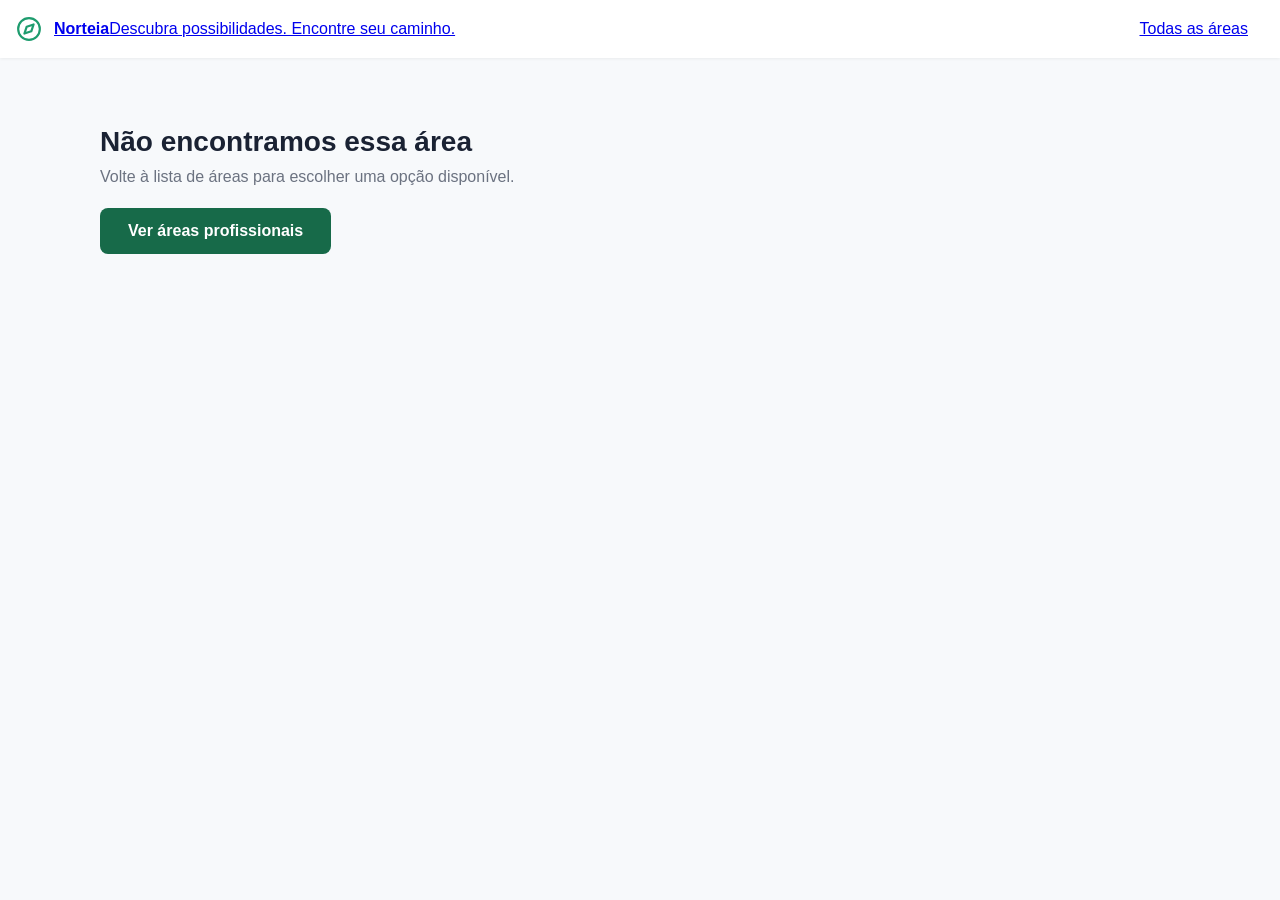
==== area.html @ e01fb4d5 "Alterado: Testes detalhados por area profissional e melhorado para 90 perguntas teste principal" ====
<!DOCTYPE html>
<html lang="pt-BR">
<head>
  <meta charset="UTF-8" />
  <meta name="viewport" content="width=device-width, initial-scale=1.0" />
  <meta name="description" content="Conheça uma área profissional e explore as possibilidades de atuação antes de fazer o teste de afinidade." />
  <title>Norteia - Conheça uma área</title>
  <link rel="stylesheet" href="css/style.css" />
  <link rel="stylesheet" href="css/teste.css" />
  <link rel="stylesheet" href="css/area.css" />
</head>
<body>
  <header class="topbar">
    <div class="topbar-inner">
      <a class="logo-area logo-home" href="index.html" aria-label="Norteia, voltar ao início">
        <span class="logo-icon"><svg viewBox="0 0 24 24" fill="none" stroke="currentColor" stroke-width="2" stroke-linecap="round" stroke-linejoin="round"><circle cx="12" cy="12" r="10"/><polygon points="16.24 7.76 14.12 14.12 7.76 16.24 9.88 9.88 16.24 7.76"/></svg></span>
        <span class="logo-text"><strong>Norteia</strong><span>Descubra possibilidades. Encontre seu caminho.</span></span>
      </a>
      <nav class="topbar-actions" aria-label="Navegação da página">
        <a class="header-link" href="testes-areas.html">Todas as áreas</a>
      </nav>
    </div>
  </header>
  <div class="area-wrapper">
    <main>
      <div id="area-nao-encontrada" class="area-erro" hidden>
        <h1>Não encontramos essa área</h1>
        <p>Volte à lista de áreas para escolher uma opção disponível.</p>
        <a class="btn-comecar" href="testes-areas.html">Ver áreas profissionais</a>
      </div>

      <div id="apresentacao-area" class="area-surface" hidden>
        <section class="area-hero">
          <div class="area-hero-copy">
            <p class="area-eyebrow">Explore uma possibilidade profissional</p>
            <h1 id="nome-area"></h1>
            <p id="resumo-area" class="area-resumo"></p>
          </div>
          <div class="area-hero-media">
            <img src="images/hero-slide-1.png" alt="Pessoa explorando diferentes caminhos profissionais em uma placa de sinalização" />
          </div>
        </section>

        <section class="area-contexto" aria-labelledby="titulo-contexto">
          <div>
            <p class="area-eyebrow">Como essa área aparece no trabalho</p>
            <h2 id="titulo-contexto">Diferentes formas de contribuir</h2>
          </div>
          <p id="contexto-area"></p>
        </section>

        <section class="area-frentes" aria-labelledby="titulo-frentes">
          <h2 id="titulo-frentes">O que você pode encontrar por aqui</h2>
          <ul id="lista-frentes" class="lista-frentes"></ul>
        </section>

        <section class="area-subareas" aria-labelledby="titulo-subareas">
          <div class="subareas-cabecalho">
            <div>
              <p class="area-eyebrow">Possibilidades dentro da área</p>
              <h2 id="titulo-subareas">Conheça algumas subáreas</h2>
            </div>
            <p>Veja exemplos de atividades para entender o tipo de trabalho que pode fazer parte de cada caminho.</p>
          </div>
          <ul id="lista-subareas" class="lista-subareas"></ul>
        </section>

        <section class="area-convite" aria-labelledby="titulo-convite">
          <div>
            <p class="area-eyebrow">Descubra seus interesses</p>
            <h2 id="titulo-convite">Qual desses caminhos combina mais com você?</h2>
            <p>Responda a situações de trabalho e compare seu interesse pelas atividades de cada subárea.</p>
          </div>
          <a id="btn-iniciar-area" class="btn-comecar" href="#">Iniciar teste desta área <span aria-hidden="true">→</span></a>
        </section>

        <p class="area-aviso">As atividades são exemplos para exploração. O teste é indicativo e não substitui pesquisa sobre cursos, profissões ou orientação profissional.</p>
      </div>
    </main>
  </div>

  <script src="js/perguntas-data.js"></script>
  <script src="js/perguntas-detalhadas.js"></script>
  <script src="js/areas-info.js"></script>
  <script src="js/area.js"></script>
</body>
</html>
---- css/style.css ----
/* ==========================================
   1. RESET
   Remove os espaçamentos e estilos padrão
   que cada navegador aplica de forma diferente
   ========================================== */
* {
  margin: 0;
  padding: 0;
  box-sizing: border-box;
}

/* ==========================================
   2. VARIÁVEIS DE COR
   Definimos nossas cores aqui uma única vez.
   Assim, se quisermos mudar o verde da marca,
   mudamos em UM lugar só, e tudo se atualiza.
   ========================================== */
:root {
  --cor-primaria: #1e9c6e;      /* verde principal (logo, links ativos) */
  --cor-primaria-clara: #e8f5ef; /* verde bem clarinho (fundo do menu ativo) */
  --cor-texto: #1a2233;          /* quase preto, para títulos */
  --cor-texto-suave: #6b7280;    /* cinza, para parágrafos */
  --cor-fundo: #f7f9fb;          /* cinza bem clarinho, fundo da página */
  --cor-branco: #ffffff;
  --cor-borda: #e5e7eb;
}

/* ==========================================
   3. ESTILOS GERAIS DO CORPO DA PÁGINA
   ========================================== */
body {
  font-family: 'Segoe UI', Arial, sans-serif;
  background-color: var(--cor-fundo);
  color: var(--cor-texto);
}

/* ==========================================
   4. HEADER (topo da página)
   ========================================== */
.topbar {
  position: relative;   /* necessário pro z-index abaixo funcionar */
  z-index: 100;          /* bem mais alto que qualquer coisa na página (o carrossel usa z-index: 5) */
  background-color: var(--cor-branco);
  box-shadow: 0 1px 3px rgba(0, 0, 0, 0.06);   /* sombra leve, dá sensação de "flutuar" sobre o conteúdo */
}

.topbar-inner {
  display: flex;
  justify-content: space-between;   /* logo na esquerda, ícones na direita — sem max-width, "direita" agora é a borda real da tela */
  align-items: center;
  padding: 16px 32px 16px 16px;   /* 16px à esquerda = mesmo respiro do menu lateral (veja .main-nav a) */
}

.logo-area {
  display: flex;
  align-items: center;
  gap: 12px; /* espaço entre o ícone da bússola e o texto */
}

.logo-icon {
  display: flex;
  color: var(--cor-primaria);
}

.logo-icon svg {
  width: 26px;
  height: 26px;
}

.logo-text h1 {
  font-size: 22px;
  color: var(--cor-texto);
}

.logo-text p {
  font-size: 12px;
  color: var(--cor-texto-suave);
}

.topbar-actions {
  display: flex;
  align-items: center;
  gap: 12px;
}

/* ==========================================
   4.1 MENU DO PERFIL (dropdown)
   ========================================== */
.login-btn {
  display: flex;
  align-items: center;
  height: 40px;
  padding: 0 18px;
  border-radius: 20px;
  background-color: var(--cor-primaria);
  color: var(--cor-branco);
  font-size: 14px;
  font-weight: 600;
  text-decoration: none;
  white-space: nowrap;
}

/* Precisa disso explicitamente: sem essa regra, o "display: flex" acima
   sempre vence a regra interna do navegador que esconde elementos com
   o atributo "hidden" — então o JS escondia, mas nada acontecia na tela. */
.login-btn[hidden] {
  display: none;
}

.login-btn:hover {
  background-color: #17845d;   /* mesmo verde escuro usado no hover do botão do login.css do seu amigo */
}

.profile-menu {
  position: relative;   /* "âncora": é em relação a essa caixa que o dropdown vai se posicionar */
}

.profile-btn {
  display: flex;
  align-items: center;
  gap: 4px;
  background: none;
  border: none;
  padding: 0;
  cursor: pointer;
}

.profile-avatar {
  width: 40px;
  height: 40px;
  border-radius: 50%;
  border: 1.5px solid var(--cor-primaria);
  color: var(--cor-primaria);
  display: flex;
  align-items: center;
  justify-content: center;
}

.profile-avatar svg {
  width: 20px;
  height: 20px;
}

.profile-avatar--small {
  width: 32px;
  height: 32px;
}

.profile-avatar--small svg {
  width: 16px;
  height: 16px;
}

.profile-chevron {
  width: 16px;
  height: 16px;
  color: var(--cor-texto-suave);
  transition: transform 0.2s ease;   /* gira suavemente ao abrir */
}

/* Quando o JS adicionar "is-open" no .profile-menu, a seta vira de ponta-cabeça */
.profile-menu.is-open .profile-chevron {
  transform: rotate(180deg);
}

.profile-dropdown {
  position: absolute;
  top: calc(100% + 12px);   /* logo abaixo do botão, com um respiro de 12px */
  right: 0;                  /* alinhado pela direita, como no seu mockup */
  width: 230px;
  z-index: 10;
  background-color: var(--cor-branco);
  border-radius: 14px;
  box-shadow: 0 12px 28px rgba(0, 0, 0, 0.14);
  padding: 8px;

  /* Escondido por padrão: */
  opacity: 0;
  visibility: hidden;
  transform: translateY(-8px);
  transition: opacity 0.15s ease, transform 0.15s ease, visibility 0.15s;
}

/* Quando o JS adicionar "is-open", o dropdown aparece */
.profile-menu.is-open .profile-dropdown {
  opacity: 1;
  visibility: visible;
  transform: translateY(0);
}

.profile-dropdown-header {
  display: flex;
  align-items: center;
  gap: 10px;
  padding: 8px 8px 14px;
  margin-bottom: 6px;
  border-bottom: 1px solid var(--cor-borda);
  font-weight: 600;
  font-size: 14px;
}

.profile-dropdown-list {
  list-style: none;
}

.profile-dropdown-list a {
  display: flex;
  align-items: center;
  gap: 10px;
  padding: 10px 8px;
  border-radius: 8px;
  text-decoration: none;
  color: var(--cor-texto);
  font-size: 14px;
}

.profile-dropdown-list a:hover {
  background-color: var(--cor-fundo);
}

.profile-dropdown-list svg {
  width: 16px;
  height: 16px;
  color: var(--cor-texto-suave);
  flex-shrink: 0;
}

/* "Sair" em vermelho — e o ícone junto, senão fica com texto vermelho
   e ícone cinza, que destoa visualmente */
#logoutBtn {
  color: #d32f2f;
}

#logoutBtn svg {
  color: #d32f2f;
}

#logoutBtn:hover {
  background-color: #fdecea;   /* um vermelho bem clarinho, mesma ideia do hover cinza dos outros itens */
}

/* ==========================================
   4.2 BUSCA (expande ao clicar)
   ========================================== */
.search-box {
  display: flex;
  align-items: center;
}

.search-input {
  width: 0;
  opacity: 0;
  padding: 0;
  margin-left: 0;
  border: 1px solid var(--cor-borda);
  border-radius: 20px;
  font-size: 14px;
  color: var(--cor-texto);
  overflow: hidden;   /* esconde o texto/placeholder enquanto o campo está fechado (width: 0) */

  /* anima largura, opacidade e o respiro (margin) juntos, suavemente */
  transition: width 0.25s ease, opacity 0.2s ease, margin-left 0.25s ease, padding 0.25s ease;
}

/* Quando o JS adicionar "is-open" no .search-box, o campo abre */
.search-box.is-open .search-input {
  width: 200px;
  opacity: 1;
  padding: 9px 14px;
  margin-left: 8px;
}

.search-input:focus {
  outline: none;
  border-color: var(--cor-primaria);
}

.no-results {
  text-align: center;
  padding: 32px 16px;
  color: var(--cor-texto-suave);
  font-size: 14px;
}

.icon-btn {
  width: 40px;
  height: 40px;
  border-radius: 50%;         /* deixa o botão redondo */
  border: 1px solid var(--cor-borda);
  background-color: var(--cor-branco);
  cursor: pointer;
  display: flex;               /* centraliza o svg dentro do botão */
  align-items: center;
  justify-content: center;
  color: var(--cor-texto-suave);
}

.icon-btn svg {
  width: 18px;
  height: 18px;
}

/* ==========================================
   5. LAYOUT GERAL (sidebar + conteúdo lado a lado)
   ========================================== */
.page-layout {
  display: flex;              /* mesma ideia do header: itens lado a lado */
  align-items: stretch;       /* sidebar e conteúdo ficam com a MESMA altura (importante pro passo 4) */
  gap: 16px;                  /* era 24px — mais próximo da sidebar, sobra mais espaço pros cards */
  padding: 0 32px 24px 0;     /* padding-top ZERO: a sidebar encosta direto no header */
}

/* ==========================================
   6. SIDEBAR (menu lateral)
   ========================================== */
.sidebar {
  width: 220px;        /* largura fixa, não estica nem encolhe na horizontal */
  flex-shrink: 0;       /* impede que o flex "espremenha" a sidebar */
  display: flex;
  flex-direction: column;  /* nav no topo, help-card embaixo */
  background-color: var(--cor-branco);
  box-shadow: 2px 0 6px rgba(0, 0, 0, 0.04);   /* mesma ideia da sombra do header, só que na lateral */
  border-radius: 0 0 16px 0;   /* só o canto inferior direito — o topo agora encosta no header */
  padding: 24px 16px 24px 0;      /* left ZERO: mantém o alinhamento com a logo do header */
  position: relative;    /* "âncora" pro botão de retrair, que fica posicionado em relação a essa caixa */
  transition: width 0.25s ease;
}

/* Estado encolhido: o JS adiciona essa classe na sidebar */
.sidebar.is-collapsed {
  width: 72px;
}

.sidebar.is-collapsed .nav-label {
  display: none;   /* esconde só o texto, o ícone continua */
}

.sidebar.is-collapsed .main-nav a {
  justify-content: center;   /* centraliza o ícone, já que sobrou só ele */
  padding: 12px 0;
}

.sidebar.is-collapsed .help-card {
  display: none;   /* esse card não faz sentido sem o texto, então some inteiro */
}

.sidebar-toggle {
  position: absolute;
  top: 24px;
  right: -14px;   /* metade do botão "vaza" pra fora da sidebar, um padrão comum desse tipo de controle */
  width: 28px;
  height: 28px;
  border-radius: 50%;
  border: 1px solid var(--cor-borda);
  background-color: var(--cor-branco);
  box-shadow: 0 2px 6px rgba(0, 0, 0, 0.1);
  display: flex;
  align-items: center;
  justify-content: center;
  cursor: pointer;
  color: var(--cor-texto-suave);
  z-index: 5;
}

.sidebar-toggle-icon {
  width: 14px;
  height: 14px;
  transition: transform 0.25s ease;   /* gira suavemente ao encolher */
}

/* Quando encolhida, a seta vira de ponta-cabeça (agora aponta pra direita, "abrir") */
.sidebar.is-collapsed .sidebar-toggle-icon {
  transform: rotate(180deg);
}

.main-nav ul {
  list-style: none; /* remove as bolinhas padrão da lista */
}

.main-nav a {
  display: flex;
  align-items: center;
  gap: 10px;
  padding: 12px 16px;
  margin-bottom: 6px;
  border-radius: 10px;
  text-decoration: none;         /* remove o sublinhado padrão do link */
  color: var(--cor-texto-suave);
  font-weight: 500;
  font-size: 15px;
  transition: background-color 0.15s ease;   /* o fundo "acompanha o mouse" suavemente, em vez de trocar seco */
}

/* Mesma ideia do hover do dropdown do perfil: um fundo clarinho ao passar o mouse */
.main-nav a:hover {
  background-color: var(--cor-fundo);
}

.nav-icon {
  width: 18px;
  height: 18px;
  flex-shrink: 0;   /* impede o ícone de encolher se o texto for grande */
}

/* Estilo do item ativo: agora é uma classe (.is-active), não mais "o primeiro item" fixo.
   O JS decide qual link recebe essa classe quando a pessoa clica. */
.main-nav a.is-active {
  background-color: var(--cor-primaria-clara);
  color: var(--cor-primaria);
  font-weight: 600;
}

/* Precisa dessa regra à parte: ".is-active" e ":hover" têm a MESMA "força" (especificidade)
   no CSS, então sem isso, passar o mouse no item ativo trocaria o verde pelo cinza do hover. */
.main-nav a.is-active:hover {
  background-color: var(--cor-primaria-clara);
}

.help-card {
  margin-top: auto;   /* o "auto" empurra este elemento pro final do container flex (a sidebar) */
  padding: 20px;
  background-color: var(--cor-branco);
  border: 1px solid var(--cor-borda);
  border-radius: 12px;
  box-shadow: 0 2px 8px rgba(0, 0, 0, 0.05);
}

.help-card h3 {
  display: flex;
  align-items: center;
  gap: 8px;
  font-size: 15px;
  margin-bottom: 8px;
}

.help-icon {
  width: 18px;
  height: 18px;
  color: #eab308;
}

.help-card p {
  font-size: 13px;
  color: var(--cor-texto-suave);
  margin-bottom: 12px;
}

.help-card a {
  color: var(--cor-primaria);
  font-weight: 600;
  font-size: 14px;
  text-decoration: none;
}

/* ==========================================
   7. CONTEÚDO PRINCIPAL
   ========================================== */
.content {
  flex: 1;                /* tenta ocupar todo o espaço restante ao lado da sidebar... */
  width: 100%;
  max-width: 1200px;      /* era 960px — agora usa muito mais da tela */
  margin: 0 auto;         /* centraliza no espaço disponível depois da sidebar */
  padding-top: 24px;      /* respiro em relação ao header */
}

/* ==========================================
   8. HERO / CARROSSEL
   Os .hero-slide ficam TODOS no mesmo lugar (position: absolute),
   um exatamente sobre o outro. O JS troca qual deles tem a classe
   .is-active, e o CSS anima a opacidade — isso cria o efeito de fade.
   ========================================== */
.hero-carousel {
  position: relative;   /* "âncora" pros slides, setas e indicadores, que são absolute */
  width: 100%;
  max-width: 1200px;
  min-height: 440px;    /* proporção parecida com os 1800x680px pedidos, na largura de 1200px */
  border-radius: 24px;
  overflow: hidden;      /* corta qualquer coisa que ultrapasse os cantos arredondados */
  background: linear-gradient(135deg, #ffffff 0%, #eaf6ef 100%);   /* combina com o fundo das ilustrações, ajuda a "integrar" */
  margin-bottom: 20px;
}

.hero-slide {
  position: absolute;   /* todos os slides ocupam o MESMO espaço, empilhados */
  inset: 0;              /* atalho pra top:0; right:0; bottom:0; left:0 */
  display: flex;
  justify-content: space-between;
  align-items: center;
  gap: 24px;
  padding: 50px 60px;   /* o padding mora aqui agora (não no .hero-carousel), já que o slide é quem ocupa o espaço */

  opacity: 0;             /* escondido por padrão... */
  pointer-events: none;   /* ...e não clicável enquanto escondido */
  transition: opacity 0.6s ease;   /* essa transição é o "fade" */
}

.hero-slide.is-active {
  opacity: 1;
  pointer-events: auto;
}

.hero-content {
  max-width: 480px;
}

.hero-content h2 {
  font-size: 32px;
  line-height: 1.3;      /* espaçamento entre linhas, pra não ficar "grudado" */
  margin-bottom: 12px;
}

.hero-content p {
  font-size: 15px;
  color: var(--cor-texto-suave);
  line-height: 1.5;
  margin-bottom: 24px;
}

.hero-cta {
  padding: 14px 26px;
  background-color: var(--cor-primaria);
  color: var(--cor-branco);
  border: none;
  border-radius: 999px;   /* formato "pílula" — bem arredondado, como pedido */
  font-size: 13px;
  font-weight: 700;
  letter-spacing: 0.03em;
  text-transform: uppercase;   /* o texto no HTML fica normal; aqui a gente só EXIBE em maiúsculas */
  cursor: pointer;
  transition: background-color 0.2s ease, transform 0.2s ease;
}

.hero-cta:hover {
  background-color: #17805c;
  transform: translateY(-2px);
}

.hero-media {
  position: absolute;   /* sai do fluxo do flex — agora é uma camada de fundo, não mais "ao lado" do texto */
  top: 0;
  right: 0;
  bottom: 0;
  width: 58%;            /* ocupa boa parte do lado direito do hero */
  z-index: 0;             /* fica ATRÁS do .hero-content */
  pointer-events: none;   /* garante que não atrapalha cliques no texto/botão */
}

.hero-media picture {
  display: block;   /* <picture> é inline por padrão — isso garante que ele preencha a .hero-media certinho */
  width: 100%;
  height: 100%;
}

.hero-illustration {
  width: 100%;
  height: 100%;
  object-fit: cover;      /* preenche o espaço todo sem distorcer, cortando o excesso */
  display: block;

  /* O degradê que faz a mágica: a imagem começa 100% transparente na borda
     esquerda e vai ficando sólida — isso "dissolve" a quina reta da foto
     dentro do fundo do .hero-carousel, em vez de parecer um quadro colado. */
  mask-image: linear-gradient(to right, transparent 0%, black 35%);
  -webkit-mask-image: linear-gradient(to right, transparent 0%, black 35%);
}

.hero-content {
  position: relative;   /* precisa disso pro z-index abaixo funcionar */
  z-index: 1;             /* fica NA FRENTE da imagem de fundo */
}

/* ---------- Setas de navegação ---------- */
.hero-arrow {
  position: absolute;
  top: 50%;
  transform: translateY(-50%);
  width: 40px;
  height: 40px;
  border-radius: 50%;
  border: none;
  background-color: rgba(255, 255, 255, 0.85);
  box-shadow: 0 4px 12px rgba(0, 0, 0, 0.1);
  display: flex;
  align-items: center;
  justify-content: center;
  color: var(--cor-texto);
  cursor: pointer;
  z-index: 5;   /* garante que fica por cima dos slides */
  transition: background-color 0.2s ease;
}

.hero-arrow:hover {
  background-color: var(--cor-branco);
}

.hero-arrow svg {
  width: 18px;
  height: 18px;
}

.hero-arrow--prev {
  left: 20px;
}

.hero-arrow--next {
  right: 20px;
}

/* ---------- Indicadores (bolinhas) ---------- */
.hero-indicators {
  position: absolute;
  left: 50%;
  bottom: 20px;
  transform: translateX(-50%);
  display: flex;
  gap: 8px;
  z-index: 5;
}

.hero-indicator {
  width: 10px;
  height: 10px;
  border-radius: 50%;
  border: none;
  padding: 0;
  background-color: rgba(0, 0, 0, 0.15);   /* indicador inativo */
  cursor: pointer;
  transition: background-color 0.2s ease, transform 0.2s ease;
}

.hero-indicator.is-active {
  background-color: var(--cor-primaria);   /* indicador do slide atual */
  transform: scale(1.2);
}

/* ---------- Responsividade do hero ---------- */

/* Tablet: reduz proporcionalmente */
@media (max-width: 1024px) {
  .hero-carousel {
    min-height: 380px;
  }

  .hero-content h2 {
    font-size: 26px;
  }

  .hero-media {
    width: 50%;
  }
}

/* Celular: texto e imagem empilhados, imagem sem cortar/espremer */
@media (max-width: 640px) {
  .hero-carousel {
    min-height: 560px;   /* precisa de altura fixa mesmo empilhado, já que os slides são "absolute" */
    border-radius: 20px;
  }

  .hero-slide {
    flex-direction: column;
    justify-content: center;
    align-items: flex-start;
    padding: 28px 24px 56px;   /* mais espaço embaixo, pra não ficar em cima dos indicadores */
  }

  .hero-content p {
    max-width: 100%;
  }

  .hero-media {
    position: static;    /* sai do modo "camada de fundo" — no celular ela empilha normalmente */
    width: 100%;
    max-width: 280px;
    height: auto;
    align-self: center;   /* centraliza a ilustração embaixo do texto */
  }

  .hero-illustration {
    height: auto;          /* solta a altura (era 100% no desktop) */
    object-fit: contain;   /* mostra a imagem inteira, sem cortar */
    mask-image: none;      /* o degradê de "dissolver" só faz sentido quando a imagem é um fundo grande */
    -webkit-mask-image: none;
  }

  .hero-arrow {
    width: 34px;
    height: 34px;
  }
}

.section-title {
  font-size: 16px;
  font-weight: 600;
  margin-bottom: 16px;
}

/* ==========================================
   9. GRID DE CARDS (as áreas profissionais)
   ========================================== */
.cards-grid {
  display: grid;
  grid-template-columns: repeat(5, 1fr);   /* 5 colunas fixas, como pedido — a largura de cada uma se ajusta sozinha */
  gap: 16px;   /* piso do intervalo 16-24px pedido, pra sobrar mais espaço horizontal pro card */
  margin-bottom: 24px;
}

.card {
  padding: 20px;
  border-radius: 16px;   /* dentro do intervalo 12-16px pedido */
  min-height: 140px;     /* dentro do intervalo 130-160px pedido */
  color: var(--cor-branco);   /* texto branco, pois o fundo dos cards é colorido */
  box-shadow: 0 6px 14px rgba(0, 0, 0, 0.08);   /* sombra colorida sutil, dá a sensação de elevação */
  transition: transform 0.2s ease, box-shadow 0.2s ease;   /* anima a mudança, em vez de "pular" de repente */
  cursor: pointer;   /* agora os cards são clicáveis */
}

.card:hover {
  transform: translateY(-4px);   /* sobe 4px */
  box-shadow: 0 12px 22px rgba(0, 0, 0, 0.14);   /* sombra maior, reforça a sensação de "levantar" */
}

/* Foco por teclado (Tab): mesmo efeito do hover, + contorno visível.
   :focus-visible só aparece pra quem usa teclado, não pra quem clica com o mouse. */
.card:focus-visible {
  outline: 2px solid var(--cor-branco);
  outline-offset: -6px;
  transform: translateY(-4px);
  box-shadow: 0 12px 22px rgba(0, 0, 0, 0.14);
}

.card:focus {
  cursor: pointer;
}

/* Pra quem tem sensibilidade a movimento (configuração de acessibilidade do sistema),
   desativamos a animação e mantemos só a sombra */
@media (prefers-reduced-motion: reduce) {
  .card {
    transition: none;
  }
  .card:hover {
    transform: none;
  }
}

.card-icon {
  display: inline-block;
  margin-bottom: 10px;
}

.card-icon svg {
  width: 24px;
  height: 24px;
}

.card h4 {
  font-size: 15px;
  margin-bottom: 6px;
}

.card p {
  font-size: 12px;
  opacity: 0.9;         /* deixa o texto secundário levemente translúcido */
  line-height: 1.4;
}

/* Cor de fundo de cada categoria */
.card-green  { background-color: #1e9c6e; }
.card-blue   { background-color: #3b82f6; }
.card-purple { background-color: #8b5cf6; }
.card-orange { background-color: #f97316; }
.card-teal   { background-color: #14b8a6; }
.card-red       { background-color: #ef4444; }
.card-yellow    { background-color: #eab308; }
.card-lightblue { background-color: #0ea5e9; }
.card-pink      { background-color: #ec4899; }
.card-green2    { background-color: #22c55e; }
.card-mustard   { background-color: #d97706; }
.card-teal2     { background-color: #0d9488; }
.card-blue2     { background-color: #2563eb; }
.card-brown     { background-color: #78350f; }
.card-purple2   { background-color: #7c3aed; }

/* ==========================================
   10. BARRA INFERIOR (aviso + botão "Começar teste")
   ========================================== */
.info-bar {
  display: flex;
  justify-content: space-between;  /* texto na esquerda, botão na direita */
  align-items: center;
  gap: 16px;
  padding: 18px 24px;
  background-color: var(--cor-branco);
  border: 1px solid var(--cor-borda);
  border-radius: 12px;
  box-shadow: 0 2px 8px rgba(0, 0, 0, 0.05);
}

.info-bar p {
  display: flex;
  align-items: center;
  gap: 8px;
  font-size: 14px;
  color: var(--cor-texto-suave);
}

.info-icon {
  width: 18px;
  height: 18px;
  flex-shrink: 0;
  color: var(--cor-primaria);
}

.cta-btn {
  padding: 12px 22px;
  background-color: var(--cor-primaria);
  color: var(--cor-branco);
  border: none;
  border-radius: 8px;
  font-size: 14px;
  font-weight: 600;
  cursor: pointer;
  white-space: nowrap;   /* impede o texto do botão de quebrar linha */
}

/* ==========================================
   11. RESPONSIVIDADE GERAL DO SITE
   Vai do maior pro menor: tablet -> celular grande -> celular pequeno.
   Cada @media só sobrescreve o que precisa mudar naquele tamanho.
   ========================================== */

/* ---------- Tablet (telas até 1024px) ---------- */
@media (max-width: 1024px) {
  .cards-grid {
    grid-template-columns: repeat(3, 1fr);   /* 5 colunas ficariam apertadas demais aqui */
  }
}

/* ---------- Celular grande / tablet retrato (telas até 768px) ---------- */
@media (max-width: 768px) {
  .sidebar-toggle {
    display: none;
  }

  .page-layout {
    flex-direction: column;   /* sidebar deixa de ficar do lado, vai pra cima do conteúdo */
    padding: 16px;             /* volta a ter respiro nos dois lados, já que não tem mais sidebar ao lado pra "colar" */
    align-items: stretch;
  }

  .sidebar {
    width: 100%;   /* a largura fixa de 220px não faz sentido empilhado; continua em coluna (nav em cima, help-card embaixo) */
  }

  .main-nav {
    width: 100%;
  }

  .main-nav ul {
    display: flex;               /* itens do menu viram uma fileira horizontal, tipo abas */
    gap: 8px;
    overflow-x: auto;            /* se não couber tudo, aparece scroll horizontal em vez de quebrar */
  }

  .main-nav a {
    margin-bottom: 0;
    white-space: nowrap;
  }

  .help-card {
    margin-top: 16px;   /* sobrescreve o "auto": empilhado, não faz sentido grudar embaixo da tela */
    width: 100%;
  }

  .content {
    padding-top: 0;   /* no mobile o page-layout já dá esse respiro (sidebar vem empilhada em cima) */
  }

  .cards-grid {
    grid-template-columns: repeat(2, 1fr);
  }

  .info-bar {
    flex-direction: column;   /* texto empilhado sobre o botão, em vez de lado a lado */
    align-items: flex-start;
  }

  .cta-btn {
    width: 100%;   /* botão ocupa a largura toda, mais fácil de tocar no celular */
  }
}

/* ---------- Celular pequeno (telas até 480px) ---------- */
@media (max-width: 480px) {
  .cards-grid {
    grid-template-columns: 1fr;
  }

  .topbar-inner {
    padding: 12px 16px;
  }

  .logo-text p {
    display: none;   /* esconde a tagline "Descubra possibilidades..." pra economizar espaço */
  }
}

/* ==========================================
   12. TOAST (aviso temporário, tipo "essa página ainda não existe")
   O JS cria esse elemento dinamicamente e o remove sozinho depois de alguns segundos.
   ========================================== */
.toast {
  position: fixed;
  left: 50%;
  bottom: 24px;
  transform: translateX(-50%) translateY(0);
  background-color: var(--cor-texto);
  color: var(--cor-branco);
  padding: 14px 22px;
  border-radius: 10px;
  font-size: 14px;
  box-shadow: 0 8px 24px rgba(0, 0, 0, 0.2);
  z-index: 1000;
  opacity: 1;
  transition: opacity 0.3s ease, transform 0.3s ease;
}

/* O JS adiciona essa classe um instante antes de remover o toast, pra ele sumir suavemente */
.toast--saindo {
  opacity: 0;
  transform: translateX(-50%) translateY(8px);
}
---- css/teste.css ----
/* Estilos da página de teste vocacional (testes.html) */

.teste-wrapper {
  max-width: 640px;
  margin: 60px auto;
  padding: 0 20px;
  font-family: Arial, sans-serif;
}

/* cabeçalho com a marca, mesma linguagem visual da tela de intro */
.topo-marca {
  display: flex;
  align-items: center;
  gap: 10px;
  margin-bottom: 20px;
}
.topo-marca-selo {
  font-size: 20px;
}
.topo-marca-nome {
  font-size: 18px;
  font-weight: 700;
  color: #1a1a1a;
}

/* card branco com sombra, igual ao da tela de intro, pra manter a identidade visual */
.pergunta-card {
  background: #fff;
  border-radius: 16px;
  padding: 40px;
  box-shadow: 0 2px 16px rgba(0, 0, 0, 0.06);
}

/* barra de progresso visual (preenche conforme avança) */
.barra-progresso {
  width: 100%;
  height: 6px;
  background: #eee;
  border-radius: 3px;
  overflow: hidden;
  margin-bottom: 12px;
}
.barra-preenchida {
  height: 100%;
  background: #2E8B57;
  border-radius: 3px;
  width: 0%;
  transition: width 0.25s ease;
}

#progresso {
  font-size: 13px;
  color: #888;
  margin-bottom: 8px;
}

#texto-pergunta {
  font-size: 22px;
  font-weight: 600;
  margin-bottom: 24px;
  line-height: 1.4;
}

#area-opcoes {
  display: flex;
  flex-direction: column;
  gap: 10px;
}

/* cada opção agora é uma linha inteira clicável: número + legenda sempre visível */
.opcao-linha {
  display: flex;
  align-items: center;
  gap: 16px;
  width: 100%;
  padding: 12px 16px;
  border-radius: 10px;
  border: 1.5px solid #ccc;
  background: #fff;
  cursor: pointer;
  text-align: left;
  transition: 0.15s;
}
.opcao-linha:hover {
  border-color: #2E8B57;
  background: #f3fbf6;
}
.opcao-linha.selecionada {
  border-color: #2E8B57;
  background: #2E8B57;
}
.opcao-linha.selecionada .opcao-numero,
.opcao-linha.selecionada .opcao-legenda {
  color: #fff;
}

.opcao-numero {
  flex-shrink: 0;
  width: 34px;
  height: 34px;
  display: flex;
  align-items: center;
  justify-content: center;
  border-radius: 50%;
  border: 2px solid #2E8B57;
  color: #2E8B57;
  font-weight: bold;
}
.opcao-linha.selecionada .opcao-numero {
  border-color: #fff;
}

.opcao-legenda {
  font-size: 14px;
  color: #444;
}

/* botões das perguntas situacionais ficam empilhados */
.opcao-situacional {
  text-align: left;
  padding: 14px 16px;
  border-radius: 8px;
  border: 1px solid #ccc;
  background: #fff;
  cursor: pointer;
  font-size: 15px;
  transition: 0.15s;
}
.opcao-situacional:hover,
.opcao-situacional.selecionada {
  border-color: #2E8B57;
  background: #eafaf1;
}

.acoes-pergunta {
  margin-top: 28px;
  display: flex;
  align-items: center;
  justify-content: space-between;
  gap: 12px;
}

#btn-voltar {
  display: inline-flex;
  align-items: center;
  gap: 6px;
  padding: 10px 20px;
  border-radius: 24px;
  border: 1.5px solid #ccc;
  background: #fff;
  color: #444;
  cursor: pointer;
  font-size: 15px;
  font-weight: 600;
  transition: 0.15s;
}
#btn-voltar:hover {
  border-color: #2E8B57;
  color: #2E8B57;
  background: #f3fbf6;
}

.btn-confirmar {
  display: inline-flex;
  align-items: center;
  gap: 8px;
  background: #2E8B57;
  color: #fff;
  border: none;
  padding: 12px 24px;
  border-radius: 24px;
  font-size: 15px;
  font-weight: 700;
  cursor: pointer;
  transition: 0.15s;
}
.btn-confirmar:hover:not(:disabled) {
  background: #256e46;
}
/* enquanto nenhuma opção foi escolhida, o botão fica visivelmente desabilitado */
.btn-confirmar:disabled {
  background: #ccc;
  cursor: not-allowed;
}

.area-principal {
  font-size: 20px;
  font-weight: bold;
  color: #2E8B57;
}

.lista-resultado {
  list-style: none;
  padding: 0;
}
.lista-resultado li {
  padding: 8px 0;
  border-bottom: 1px solid #eee;
}

.aviso-metodologico {
  margin-top: 24px;
  font-size: 13px;
  color: #888;
}

/* ===================== TELA DE INTRODUÇÃO ===================== */
.intro-card {
  background: #fff;
  border-radius: 16px;
  padding: 40px;
  box-shadow: 0 2px 16px rgba(0, 0, 0, 0.06);
  text-align: left;
}

.intro-selo {
  font-size: 32px;
  width: 56px;
  height: 56px;
  display: flex;
  align-items: center;
  justify-content: center;
  background: #eafaf1;
  border-radius: 50%;
  margin-bottom: 20px;
}

.intro-card h1 {
  font-size: 26px;
  font-weight: 700;
  color: #1a1a1a;
  margin-bottom: 14px;
  line-height: 1.3;
}

.intro-descricao {
  font-size: 15px;
  color: #555;
  line-height: 1.6;
  margin-bottom: 24px;
}

.intro-badges {
  display: flex;
  flex-wrap: wrap;
  gap: 10px;
  margin-bottom: 24px;
}
.badge {
  background: #f2f4f7;
  color: #333;
  font-size: 13px;
  font-weight: 600;
  padding: 8px 14px;
  border-radius: 20px;
}

.intro-dicas {
  list-style: none;
  padding: 0;
  margin-bottom: 32px;
}
.intro-dicas li {
  position: relative;
  padding-left: 22px;
  margin-bottom: 10px;
  font-size: 14px;
  color: #444;
}
.intro-dicas li::before {
  content: "✓";
  position: absolute;
  left: 0;
  color: #2E8B57;
  font-weight: bold;
}

.btn-comecar {
  display: inline-flex;
  align-items: center;
  gap: 8px;
  background: #2E8B57;
  color: #fff;
  border: none;
  padding: 14px 28px;
  border-radius: 30px;
  font-size: 16px;
  font-weight: 700;
  cursor: pointer;
  transition: 0.15s;
}
.btn-comecar:hover {
  background: #256e46;
}

/* garante que o botão funcione bem tanto como <button> quanto como <a> */
a.btn-comecar {
  text-decoration: none;
}

.teste-wrapper {
  max-width: 720px;
  margin: 36px auto;
  font-family: 'Segoe UI', Arial, sans-serif;
}

.topo-marca {
  min-height: 40px;
}

.topo-marca-selo {
  display: grid;
  place-items: center;
  width: 36px;
  height: 36px;
  border-radius: 10px;
  background: var(--cor-primaria-clara);
}

.topo-marca-nome {
  color: var(--cor-texto);
}

.link-inicio {
  margin-left: auto;
  color: var(--cor-primaria);
  font-size: 14px;
  font-weight: 600;
  text-decoration: none;
}

.pergunta-card,
.resultado-card,
.intro-card {
  border: 1px solid var(--cor-borda);
  border-radius: 12px;
  background: var(--cor-branco);
  box-shadow: 0 8px 28px rgba(26, 34, 51, 0.07);
}

.pergunta-card,
.resultado-card {
  padding: 36px;
}

.barra-progresso {
  height: 8px;
  border-radius: 8px;
  background: #e9efec;
}

.barra-preenchida {
  background: var(--cor-primaria);
}

#progresso {
  margin: 0 0 24px;
  color: var(--cor-texto-suave);
  font-size: 13px;
  font-weight: 600;
}

#texto-pergunta {
  margin-bottom: 10px;
  color: var(--cor-texto);
  font-size: 23px;
  line-height: 1.4;
}

.instrucao-resposta {
  margin-bottom: 22px;
  color: var(--cor-texto-suave);
  font-size: 14px;
  line-height: 1.5;
}

.opcao-linha {
  min-height: 58px;
  border: 1px solid var(--cor-borda);
  border-radius: 8px;
}

.opcao-linha:hover {
  border-color: var(--cor-primaria);
  background: var(--cor-primaria-clara);
}

.opcao-linha.selecionada {
  border-color: #176a49;
  background: #176a49;
}

.opcao-numero {
  border-color: var(--cor-primaria);
  color: var(--cor-primaria);
}

.acoes-pergunta {
  margin-top: 24px;
}

#btn-voltar,
.btn-confirmar,
.btn-comecar {
  min-height: 46px;
  border-radius: 8px;
}

#btn-voltar {
  border-color: var(--cor-borda);
}

.btn-confirmar,
.btn-comecar {
  background: #176a49;
}

.btn-confirmar:hover:not(:disabled),
.btn-comecar:hover {
  background: #11563a;
}

.btn-confirmar:disabled {
  background: #d9dfdc;
  color: #59635f;
}

.area-principal {
  margin: 8px 0 28px;
  color: #176a49;
  font-size: 22px;
  line-height: 1.4;
}

.resultado-card h2 {
  margin-bottom: 8px;
  color: var(--cor-texto);
  font-size: 26px;
}

.resultado-card h3,
.intro-card h2 {
  margin: 26px 0 12px;
  color: var(--cor-texto);
  font-size: 17px;
}

.lista-resultado li {
  padding: 12px 0;
  border-bottom: 0;
}

.resultado-item > div {
  display: flex;
  justify-content: space-between;
  gap: 16px;
  margin-bottom: 8px;
  color: var(--cor-texto);
  font-size: 14px;
}

.resultado-item strong {
  flex-shrink: 0;
  color: #176a49;
}

.btn-detalhar {
  display: inline-flex;
  align-items: center;
  gap: 6px;
  min-height: 36px;
  margin-top: 10px;
  padding: 7px 12px;
  border: 1px solid #b8d9cb;
  border-radius: 7px;
  color: #176a49;
  font-size: 13px;
  font-weight: 650;
  text-decoration: none;
  transition: background-color 0.15s ease, border-color 0.15s ease;
}

.btn-detalhar:hover {
  border-color: var(--cor-primaria);
  background: var(--cor-primaria-clara);
}

.resultado-trilho {
  display: block;
  height: 7px;
  overflow: hidden;
  border-radius: 7px;
  background: #e9efec;
}

.resultado-trilho > span {
  display: block;
  height: 100%;
  border-radius: inherit;
  background: var(--cor-primaria);
}

.acoes-resultado {
  display: flex;
  align-items: center;
  justify-content: space-between;
  gap: 16px;
  margin-top: 24px;
}

.acoes-resultado .btn-confirmar {
  padding: 12px 18px;
  color: #fff;
  text-decoration: none;
}

.aviso-metodologico {
  padding-top: 18px;
  border-top: 1px solid var(--cor-borda);
  line-height: 1.6;
}

.intro-card {
  padding: 40px;
}

.intro-etiqueta {
  margin-bottom: 12px;
  color: var(--cor-primaria);
  font-size: 12px;
  font-weight: 700;
  text-transform: uppercase;
}

.intro-card h1 {
  max-width: 19ch;
  color: var(--cor-texto);
  font-size: 30px;
  line-height: 1.25;
}

.intro-card h2 {
  margin-top: 28px;
}

.intro-descricao {
  max-width: 60ch;
  line-height: 1.65;
}

.badge {
  border: 1px solid var(--cor-borda);
  border-radius: 8px;
}

.intro-dicas li {
  line-height: 1.5;
}

.intro-aviso {
  margin-top: 18px;
  color: var(--cor-texto-suave);
  font-size: 12px;
  line-height: 1.5;
}

.pergunta-area {
  margin: 18px 0;
  color: var(--cor-texto);
  font-size: 21px;
  line-height: 1.45;
}

.titulo-ranking {
  margin: 28px 0 12px;
  color: var(--cor-texto);
  font-size: 18px;
}

.link-botao {
  display: inline-flex;
  align-items: center;
  justify-content: center;
  padding: 12px 18px;
  color: #fff;
  text-decoration: none;
}

.btn-confirmar.link-botao:hover {
  background: #11563a;
}

.teste-wrapper :focus-visible {
  outline: 3px solid #eab308;
  outline-offset: 3px;
}

@media (max-width: 560px) {
  .teste-wrapper {
    margin: 20px auto;
    padding: 0 14px;
  }

  .pergunta-card,
  .resultado-card,
  .intro-card {
    padding: 22px;
  }

  #texto-pergunta {
    font-size: 20px;
  }

  .opcao-linha {
    gap: 12px;
    padding: 10px 12px;
  }

  .opcao-legenda {
    line-height: 1.45;
  }

  .acoes-pergunta {
    flex-direction: column-reverse;
    align-items: stretch;
  }

  #btn-voltar,
  .btn-confirmar {
    justify-content: center;
    width: 100%;
  }

  .acoes-resultado {
    align-items: stretch;
    flex-direction: column;
  }

  .acoes-resultado .link-botao {
    width: 100%;
  }

  .btn-detalhar {
    width: fit-content;
  }

  .intro-card h1 {
    font-size: 25px;
  }

  .btn-comecar {
    justify-content: center;
    width: 100%;
  }
}

@media (prefers-reduced-motion: reduce) {
  .barra-preenchida,
  .opcao-linha,
  .btn-confirmar,
  .btn-comecar {
    transition: none;
  }
}
---- css/area.css ----
.area-wrapper {
  width: min(1080px, calc(100% - 48px));
  margin: 28px auto 56px;
  color: var(--cor-texto);
}

.area-topo {
  margin-bottom: 28px;
}

.marca-link {
  display: inline-flex;
  align-items: center;
  gap: 10px;
  color: inherit;
  text-decoration: none;
}

.area-hero {
  display: grid;
  grid-template-columns: minmax(0, 1.15fr) minmax(250px, 0.85fr);
  align-items: center;
  gap: 42px;
  padding: 28px 0 42px;
  border-top: 5px solid var(--area-accent, var(--cor-primaria));
  border-bottom: 1px solid var(--cor-borda);
}

.area-hero-copy {
  max-width: 650px;
}

.area-eyebrow {
  margin-bottom: 10px;
  color: var(--area-accent, var(--cor-primaria));
  font-size: 12px;
  font-weight: 700;
  text-transform: uppercase;
}

.area-hero h1 {
  margin-bottom: 16px;
  color: var(--cor-texto);
  font-size: 38px;
  line-height: 1.15;
}

.area-resumo {
  color: #3f4a58;
  font-size: 18px;
  line-height: 1.65;
}

.area-hero-media {
  justify-self: end;
  width: min(100%, 360px);
}

.area-hero-media img {
  display: block;
  width: 100%;
  height: auto;
}

.area-contexto {
  display: grid;
  grid-template-columns: minmax(230px, 0.8fr) minmax(0, 1.2fr);
  align-items: start;
  gap: 42px;
  padding: 34px 0;
  border-bottom: 1px solid var(--cor-borda);
}

.area-contexto h2,
.area-frentes h2,
.area-subareas h2,
.area-convite h2 {
  color: var(--cor-texto);
  font-size: 22px;
  line-height: 1.35;
}

.area-contexto > p,
.subareas-cabecalho > p {
  color: var(--cor-texto-suave);
  font-size: 15px;
  line-height: 1.7;
}

.area-frentes {
  padding: 34px 0;
  border-bottom: 1px solid var(--cor-borda);
}

.area-frentes h2 {
  margin-bottom: 20px;
}

.lista-frentes {
  display: grid;
  grid-template-columns: repeat(3, minmax(0, 1fr));
  gap: 18px;
  list-style: none;
}

.lista-frentes li {
  padding: 10px 0 10px 14px;
  border-left: 3px solid var(--area-accent, var(--cor-primaria));
  font-size: 14px;
  font-weight: 600;
  line-height: 1.55;
}

.area-subareas {
  padding: 36px 0 30px;
}

.subareas-cabecalho {
  display: grid;
  grid-template-columns: minmax(230px, 0.9fr) minmax(0, 1.1fr);
  align-items: end;
  gap: 36px;
  margin-bottom: 20px;
}

.lista-subareas {
  display: grid;
  grid-template-columns: repeat(2, minmax(0, 1fr));
  column-gap: 36px;
  list-style: none;
}

.lista-subareas li {
  padding: 18px 0;
  border-top: 1px solid var(--cor-borda);
}

.lista-subareas h3 {
  margin-bottom: 6px;
  color: var(--cor-texto);
  font-size: 16px;
}

.lista-subareas p {
  color: var(--cor-texto-suave);
  font-size: 13px;
  line-height: 1.6;
}

.area-convite {
  display: flex;
  align-items: center;
  justify-content: space-between;
  gap: 28px;
  padding: 28px;
  border-top: 1px solid var(--cor-borda);
  border-bottom: 1px solid var(--cor-borda);
  background: var(--cor-branco);
}

.area-convite h2 {
  margin-bottom: 8px;
}

.area-convite > div > p:last-child {
  max-width: 62ch;
  color: var(--cor-texto-suave);
  font-size: 14px;
  line-height: 1.6;
}

.area-convite .btn-comecar {
  flex-shrink: 0;
  border-radius: 8px;
  background: var(--area-accent, var(--cor-primaria));
  text-align: center;
  text-decoration: none;
}

.area-convite .btn-comecar:hover {
  filter: brightness(0.92);
}

.area-aviso {
  max-width: 80ch;
  margin-top: 18px;
  color: var(--cor-texto-suave);
  font-size: 12px;
  line-height: 1.6;
}

.area-erro {
  padding: 40px 0;
}

.area-erro h1 {
  margin-bottom: 10px;
  font-size: 28px;
}

.area-erro p {
  margin-bottom: 22px;
  color: var(--cor-texto-suave);
}

.area-erro .btn-comecar {
  display: inline-flex;
  border-radius: 8px;
  text-decoration: none;
}

.area-wrapper :focus-visible {
  outline: 3px solid #eab308;
  outline-offset: 3px;
}

@media (max-width: 720px) {
  .area-wrapper {
    width: min(100% - 32px, 560px);
    margin-top: 18px;
  }

  .area-hero {
    grid-template-columns: 1fr;
    gap: 14px;
    padding-top: 20px;
  }

  .area-hero h1 {
    font-size: 31px;
  }

  .area-resumo {
    font-size: 16px;
  }

  .area-hero-media {
    justify-self: center;
    width: min(100%, 220px);
  }

  .area-contexto,
  .subareas-cabecalho {
    grid-template-columns: 1fr;
    gap: 14px;
  }

  .lista-frentes {
    grid-template-columns: 1fr;
    gap: 8px;
  }

  .lista-subareas {
    grid-template-columns: 1fr;
  }

  .area-convite {
    align-items: stretch;
    flex-direction: column;
    padding: 22px 0;
  }

  .area-convite .btn-comecar {
    justify-content: center;
    width: 100%;
  }
}

@media (prefers-reduced-motion: reduce) {
  .area-wrapper * {
    scroll-behavior: auto;
  }
}

.area-surface {
  padding: 24px;
  border: 1px solid var(--cor-borda);
  border-radius: 14px;
  background: var(--cor-branco);
  box-shadow: 0 8px 28px rgba(26, 34, 51, 0.07);
}

.area-hero {
  padding: 26px 28px;
  border: 0;
  border-left: 6px solid var(--area-accent, var(--cor-primaria));
  border-radius: 10px;
  background: color-mix(in srgb, var(--area-accent, var(--cor-primaria)) 9%, white);
}

.area-hero-media {
  width: min(100%, 320px);
}

.area-hero-media img {
  mix-blend-mode: multiply;
}

.area-contexto {
  padding: 28px 4px;
}

.area-frentes {
  padding: 28px 4px;
}

.area-subareas {
  padding: 30px 4px;
}

.lista-subareas li {
  padding: 15px 12px;
  border-top-color: color-mix(in srgb, var(--area-accent, var(--cor-primaria)) 22%, white);
  border-left: 3px solid color-mix(in srgb, var(--area-accent, var(--cor-primaria)) 55%, white);
}

.area-convite {
  padding: 24px;
  border: 0;
  border-radius: 10px;
  background: color-mix(in srgb, var(--area-accent, var(--cor-primaria)) 8%, white);
}

@media (max-width: 720px) {
  .area-surface {
    padding: 14px;
    border-radius: 10px;
  }

  .area-hero {
    padding: 18px;
  }

  .area-contexto,
  .area-frentes,
  .area-subareas {
    padding-right: 2px;
    padding-left: 2px;
  }

  .area-convite {
    padding: 18px;
  }
}
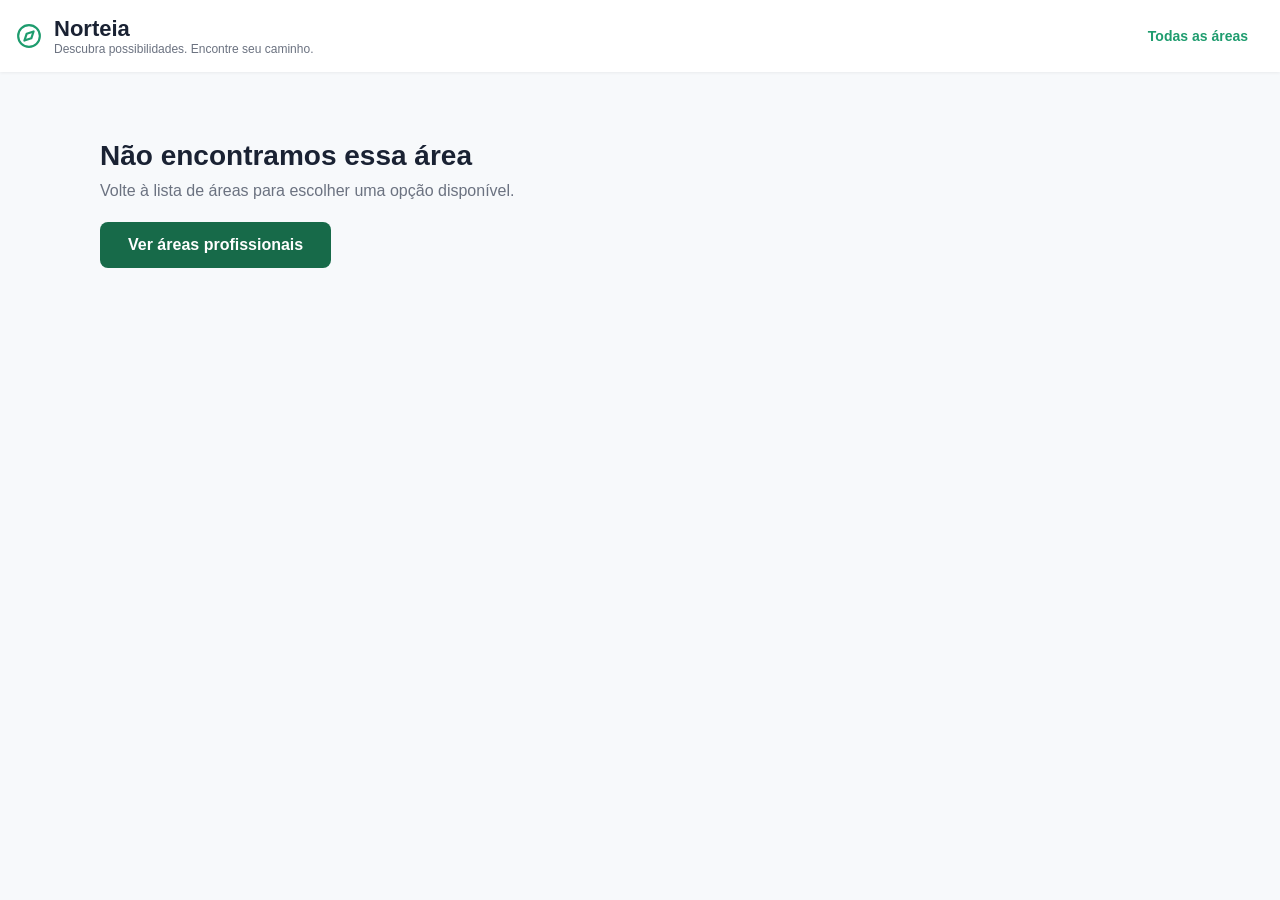
==== commit 87e994e2: "arrumado: imagem das áreas não aparecendo" ====
--- a/area.html
+++ b/area.html
@@ -37,7 +37,7 @@
             <p id="resumo-area" class="area-resumo"></p>
           </div>
           <div class="area-hero-media">
-            <img src="images/hero-slide-1.png" alt="Pessoa explorando diferentes caminhos profissionais em uma placa de sinalização" />
+            <img src="images/imagem_area.webp" alt="Pessoa explorando diferentes caminhos profissionais em uma placa de sinalização" />
           </div>
         </section>
 
--- a/css/style.css
+++ b/css/style.css
@@ -75,6 +75,40 @@
 .logo-text p {
   font-size: 12px;
   color: var(--cor-texto-suave);
+}
+
+/* Páginas de teste: a logo ali é um <a class="logo-area logo-home">, não uma <div>.
+   Sem isso, ela herda a aparência padrão de link do navegador (azul + sublinhado). */
+.logo-home {
+  color: inherit;
+  text-decoration: none;
+}
+
+/* Mesmo motivo do h1/p acima, mas pro <strong>/<span> que as páginas de teste usam
+   dentro da logo, em vez de <h1>/<p> */
+.logo-home .logo-text strong {
+  font-size: 22px;
+  color: var(--cor-texto);
+}
+
+.logo-home .logo-text > span {
+  display: block;
+  font-size: 12px;
+  color: var(--cor-texto-suave);
+  font-weight: 400;
+}
+
+/* Link de navegação do header nas páginas de teste (ex: "Testes por área") —
+   também não tinha nenhum estilo definido, e herdava a cara padrão de link */
+.header-link {
+  color: var(--cor-primaria);
+  font-size: 14px;
+  font-weight: 600;
+  text-decoration: none;
+}
+
+.header-link:hover {
+  text-decoration: underline;
 }
 
 .topbar-actions {
